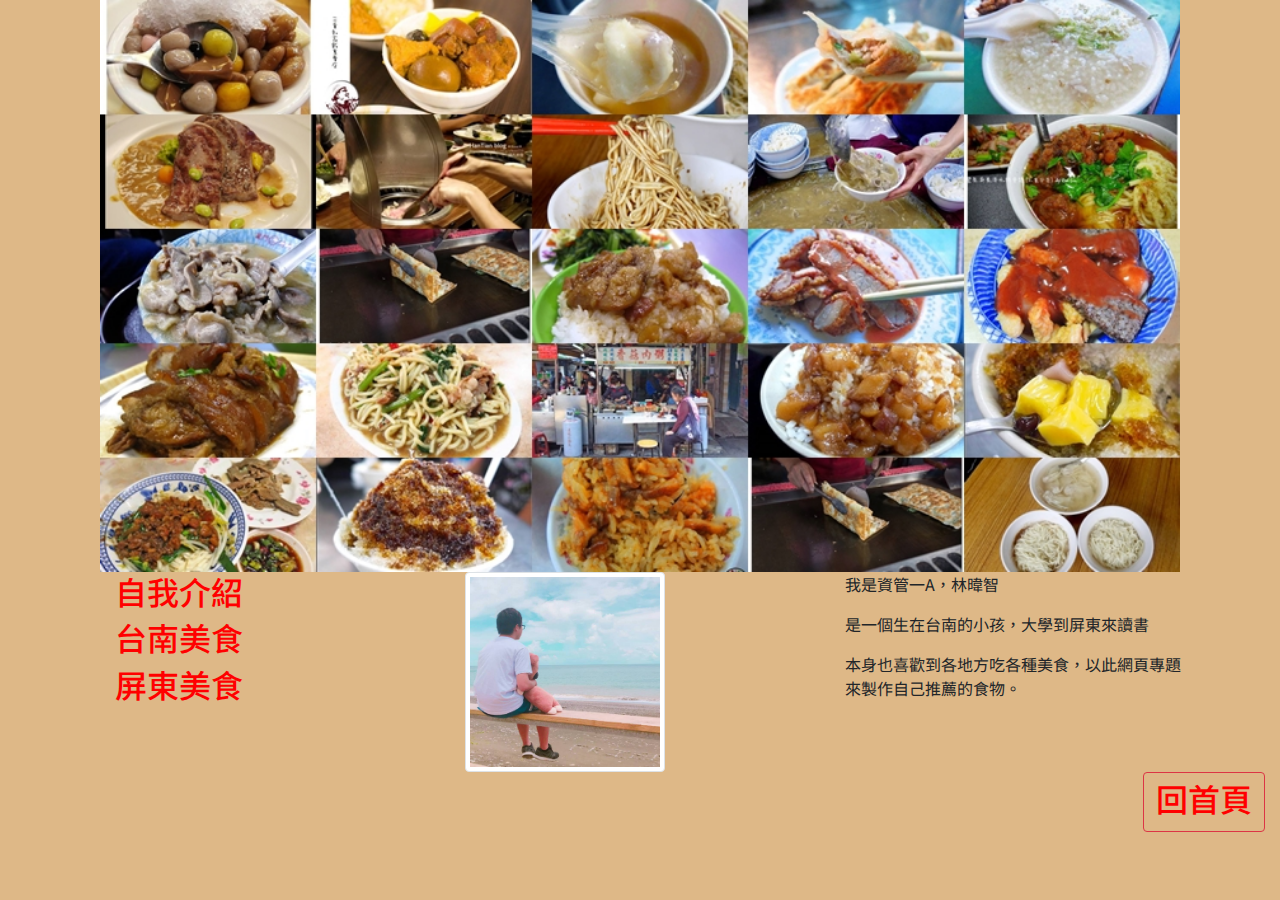
==== B10756005_B1.html @ a327c8b2 "123" ====
<!DOCTYPE html>
<html lang="en">

<head>
    <meta charset="UTF-8">
    <meta name="viewport" content="width=device-width, initial-scale=1.0">
    <meta http-equiv="X-UA-Compatible" content="ie=edge">
    <link rel="stylesheet" href="css/bootstrap.min.css">
    <link href="https://fonts.googleapis.com/css?family=Noto+Sans+TC" rel="stylesheet">
    <link rel="stylesheet" href="css/style.css">
    <title>B10756005</title>
</head>
<style>
    .img {
        repeat: no-repeat;
        position: center;
        size: cover;
    }
    
    h2 {
        color: red
    }
</style>

<body>
    <div class="container">
        <div class="column">
            <div class="col-sm">
                <img src="img/p1.jpg" height=50% width=100%>
            </div>
        </div>
    </div>
    <div class="container">
        <div class="row">
            <div class="col-sm">
                <div class="container">
                    <div class="column">
                        <div class="col-sm">
                            <a href="B10756005_B1.html">
                                <h2>自我介紹</h2>
                            </a>
                        </div>
                        <div class="col-sm">
                            <a href="B10756005_B2.html">
                                <h2>台南美食</h2>
                            </a>
                        </div>
                        <div class="col-sm">
                            <a href="B10756005_B3.html">
                                <h2>屏東美食</h2>
                            </a>
                        </div>
                    </div>
                </div>
            </div>
            <div class="col-sm">
                <img src="img/p2.jpg" class="img-thumbnail" height="200" width="200">
            </div>
            <div class="col-sm">
                <p>我是資管一A，林暐智</p>
                <p>是一個生在台南的小孩，大學到屏東來讀書</p>
                <p>本身也喜歡到各地方吃各種美食，以此網頁專題來製作自己推薦的食物。</p>
            </div>
        </div>
    </div>
    <div class="col-sm-12 text-right ">
        <a href="B10756005_B1.html" class="btn btn-outline-danger">
            <h2>回首頁</h2>
        </a>
    </div>
</body>

</html>
---- css/style.css ----
body {
     background-color: burlywood;
     font-family: 'Noto Sans TC', sans-serif;
 }
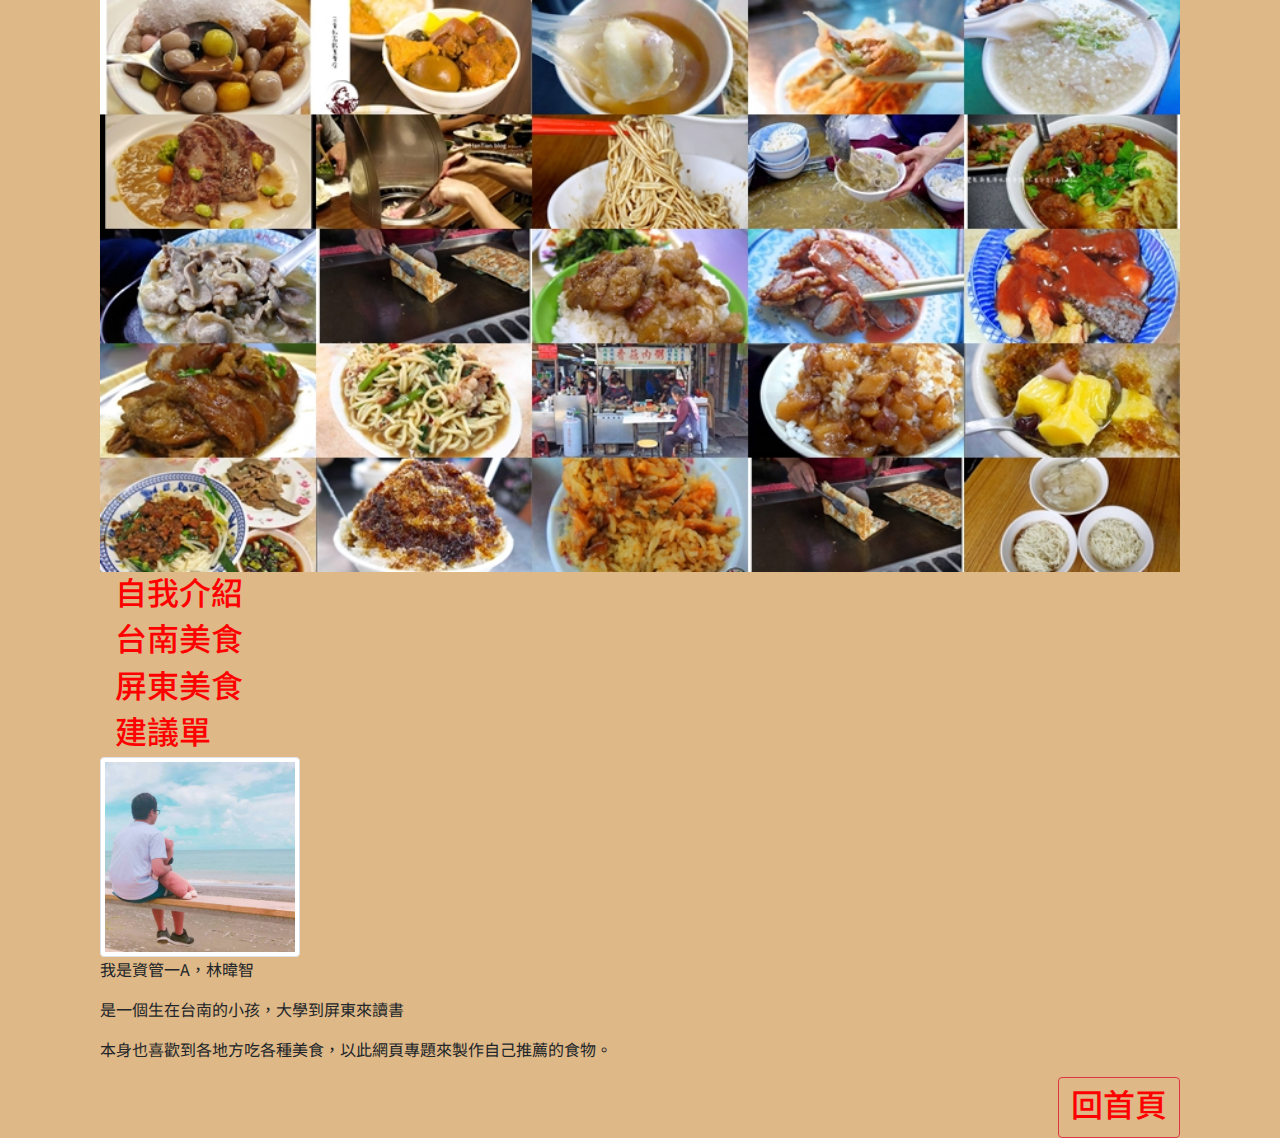
==== commit 5fed6902: "Update B10756005_B1.html" ====
--- a/B10756005_B1.html
+++ b/B10756005_B1.html
@@ -36,7 +36,7 @@
                 <div class="container">
                     <div class="column">
                         <div class="col-sm">
-                            <a href="B10756005_B1.html">
+                            <a href="index.html">
                                 <h2>自我介紹</h2>
                             </a>
                         </div>
@@ -50,6 +50,10 @@
                                 <h2>屏東美食</h2>
                             </a>
                         </div>
+                        <div class="col-sm">
+                            <a href="B10756005_B4.html">
+                                <h2>建議單</h2>
+                            </a>
                     </div>
                 </div>
             </div>
@@ -64,10 +68,10 @@
         </div>
     </div>
     <div class="col-sm-12 text-right ">
-        <a href="B10756005_B1.html" class="btn btn-outline-danger">
+        <a href="index.html" class="btn btn-outline-danger">
             <h2>回首頁</h2>
         </a>
     </div>
 </body>
 
-</html>+</html>
